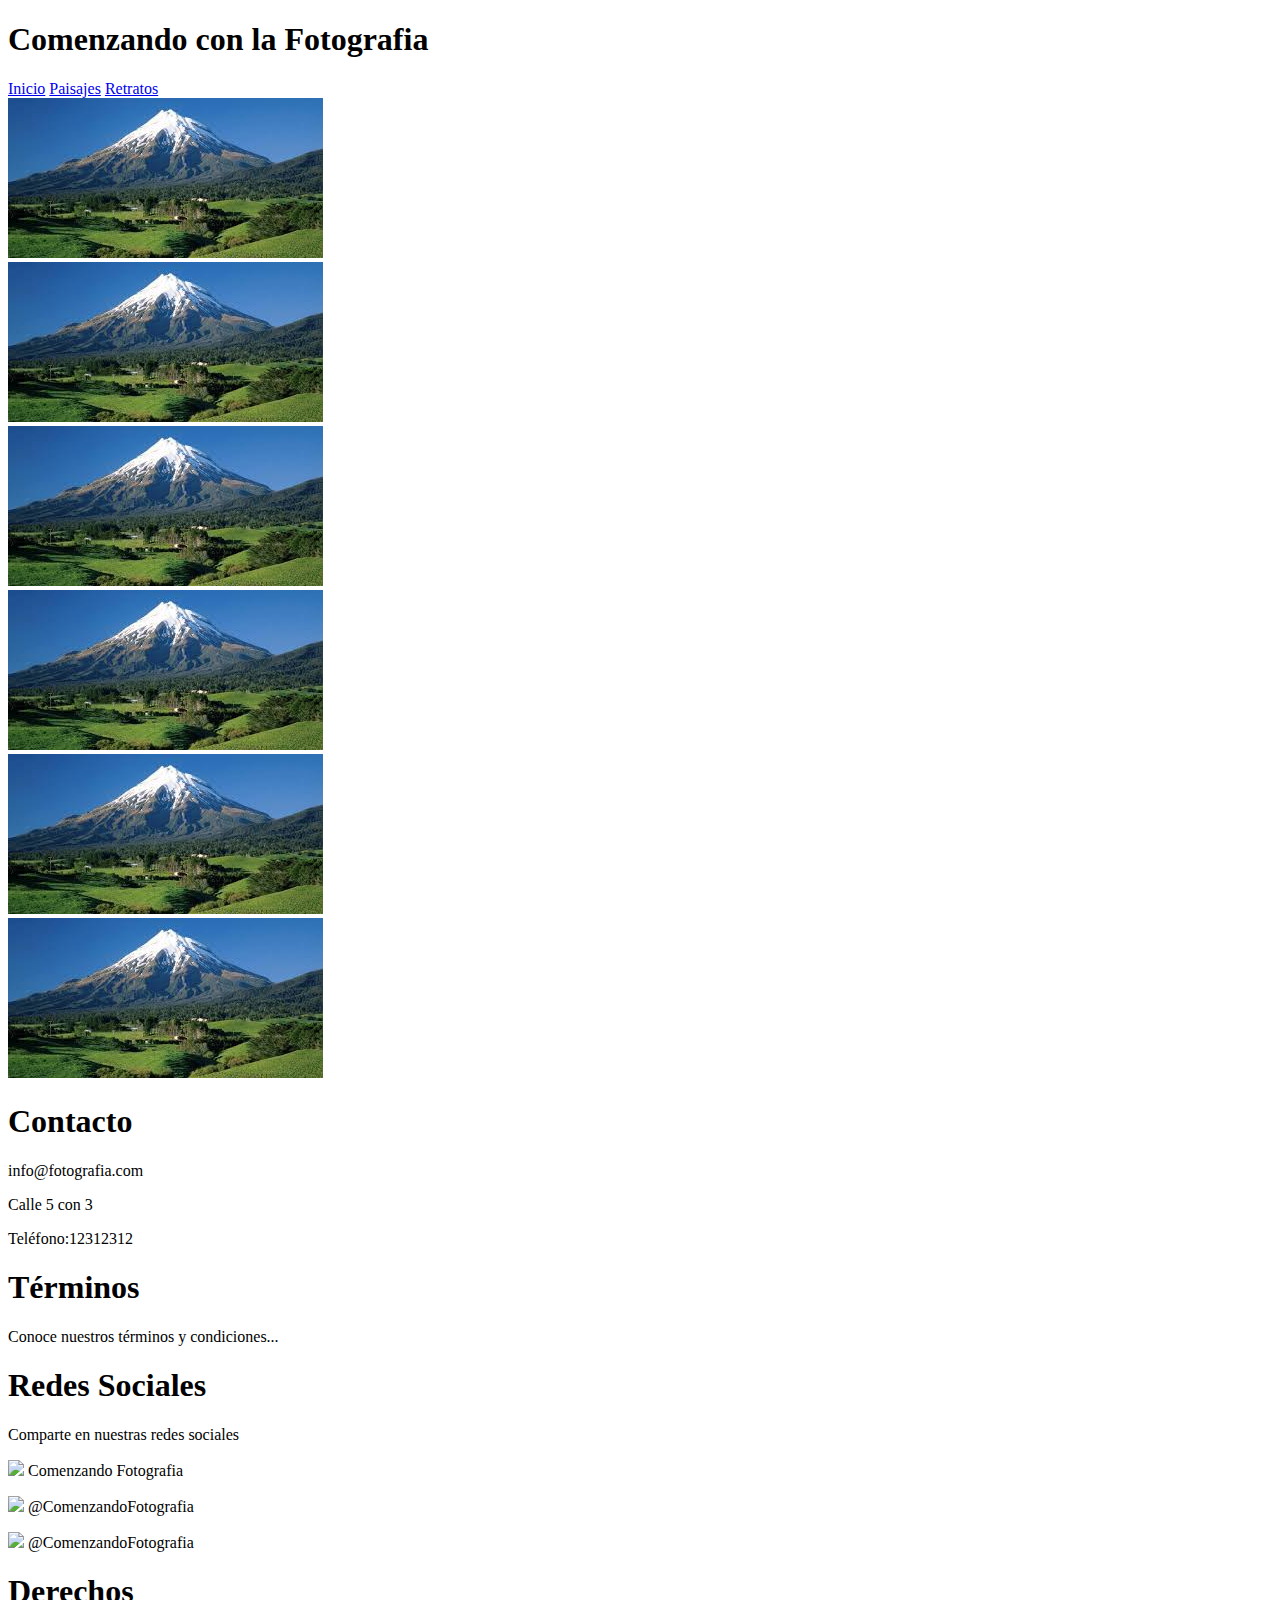
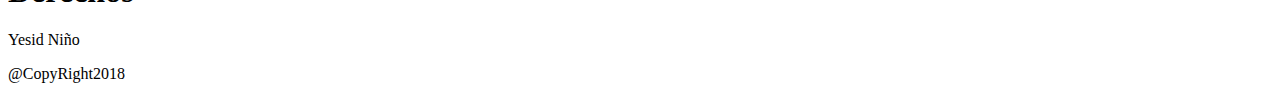
==== HTML/paisajes.html @ b6a2e442 "animaciones" ====
<!DOCTYPE html>
<html lang="en" dir="ltr">
  <head>
    <meta charset="utf-8">
    <title>Comenzando con la Fotografia</title>
    <link rel="stylesheet" href="../css/estilos.css">
    <link href="https://fonts.googleapis.com/css?family=Dancing+Script" rel="stylesheet">
  </head>
  <body>
    <header>
        <h1>
          Comenzando con la Fotografia
        </h1>
        <nav>
          <a href="../index.html">Inicio</a>
          <a href="../html/paisajes.html">Paisajes</a>
          <a href="../html/retratos.html">Retratos</a>
        </nav>
    </header>
    <section class="Seccion">
    <div>
        <div id="imagen11">
          <img src="../IMG/imagen4.jpg">
        </div>
        <div id="imagen2">
          <img src="../IMG/imagen4.jpg">
        </div>
        <div id="imagen3">
          <img src="../IMG/imagen4.jpg">
        </div>
    </div>
    <div>
        <div id="imagen4">
          <img src="../IMG/imagen4.jpg">
        </div>
        <div id="imagen5">
          <img src="../IMG/imagen4.jpg">
        </div>
        <div id="imagen6">
          <img src="../IMG/imagen4.jpg">
        </div>
    </div>
    </section>
  </body>
  <footer>
    <div>
          <div id="contacto">
            <h1>Contacto</h1>
            <p>info@fotografia.com</p>
            <p>Calle 5 con 3</p>
            <p>Teléfono:12312312 </p>
          </div>
          <div id="terminos">
            <h1>Términos</h1>
            <p>Conoce nuestros términos y condiciones...</p>
          </div>
          <div id="redes">
            <h1>Redes Sociales</h1>
            <p>Comparte en nuestras redes sociales</p>
            <p> <img src="../IMG/iconos/facebook.png"> Comenzando Fotografia</p>
            <p> <img src="../IMG/iconos/twitter.png"> @ComenzandoFotografia</p>
            <p> <img src="../IMG/iconos/Instagram.png"> @ComenzandoFotografia</p>
          </div>
          <div id="derechos">
            <h1>Derechos</h1>
            <p>Yesid Niño</p>
            <p>@CopyRight2018</p>
          </div>
    </div>

  </footer>
</html>
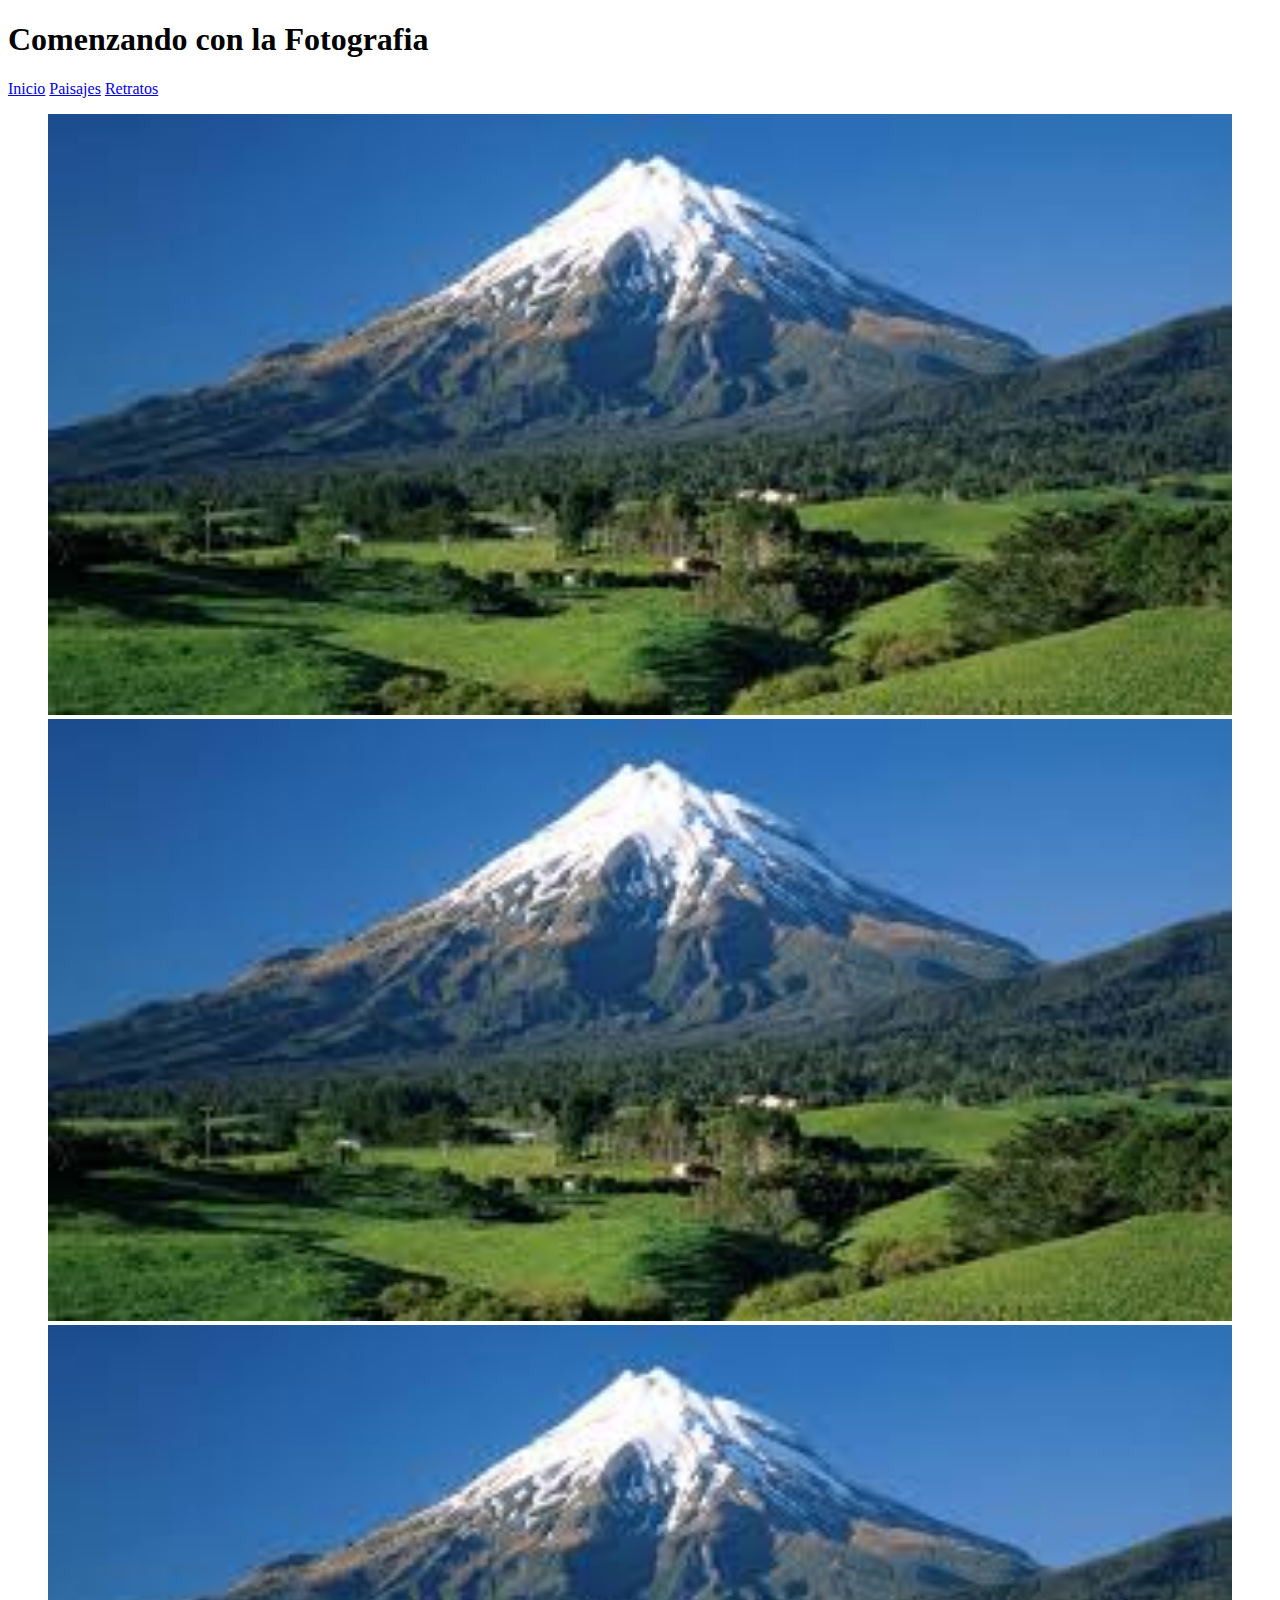
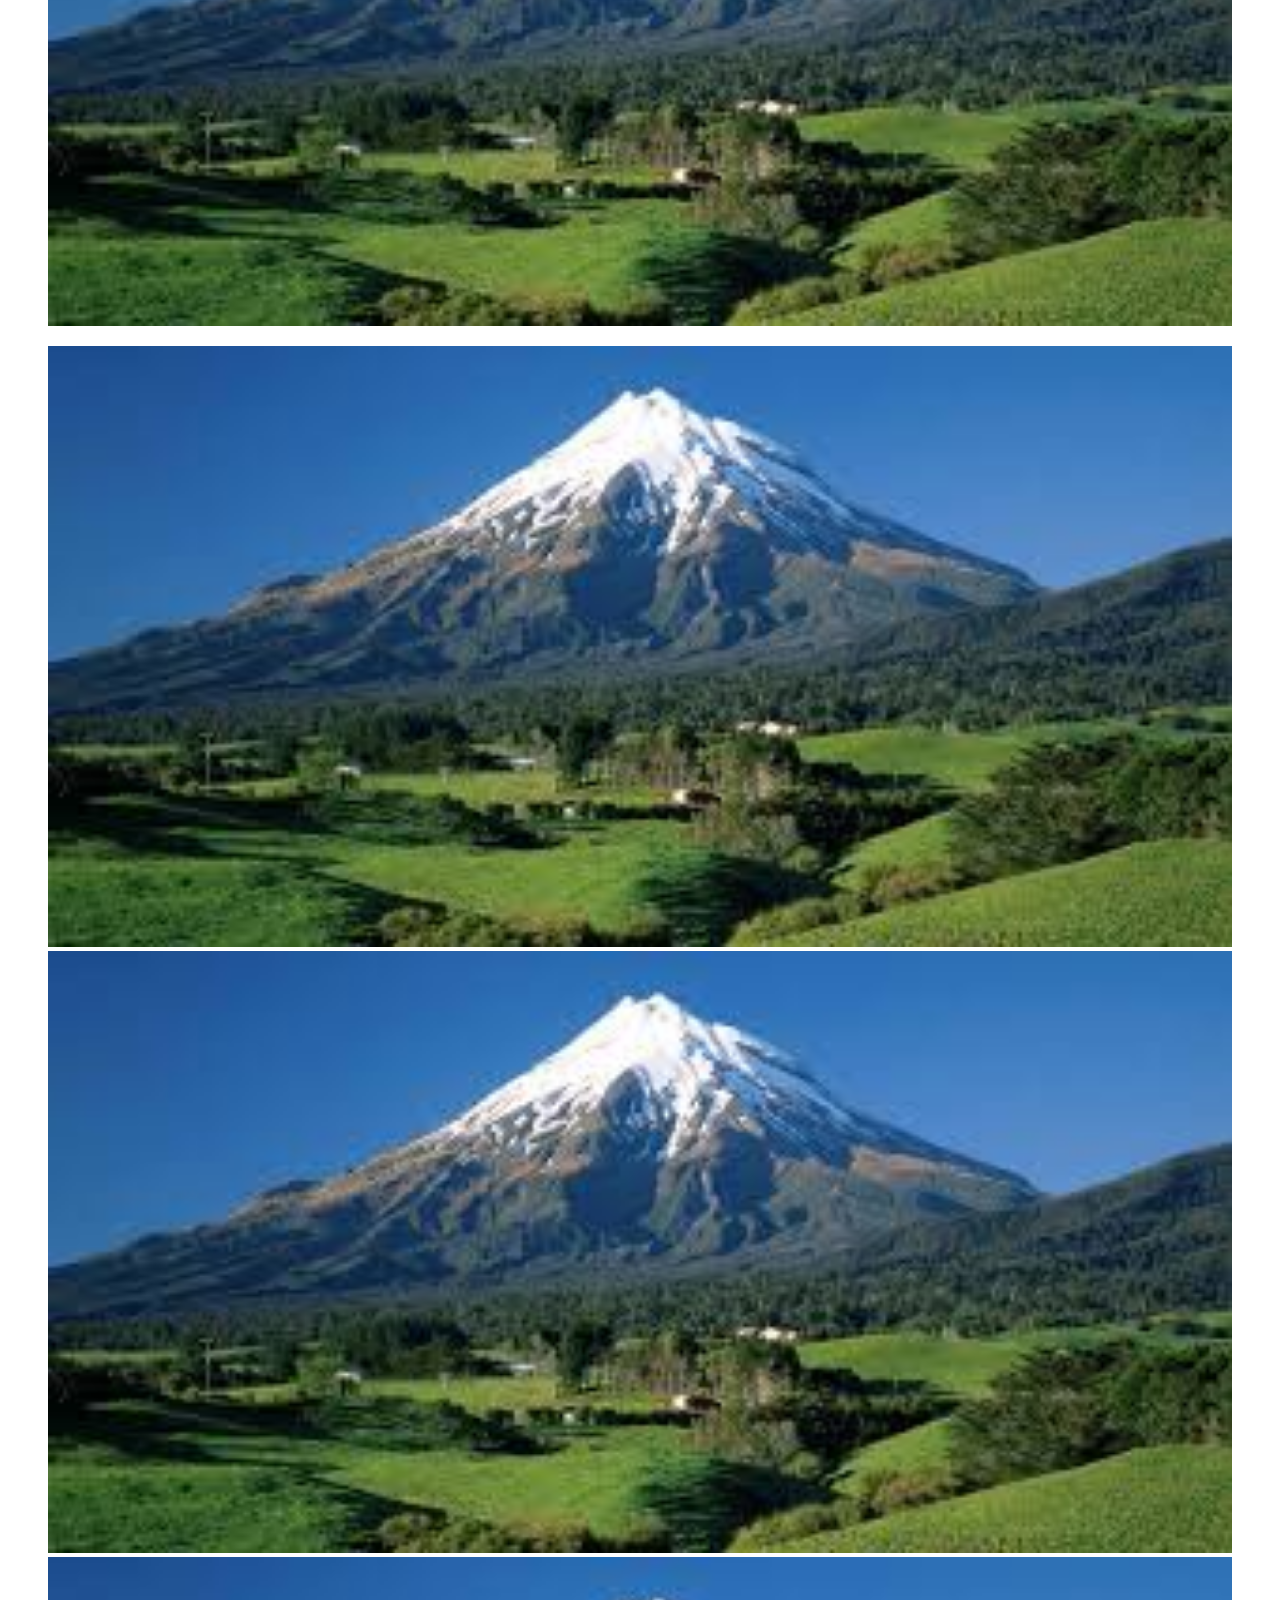
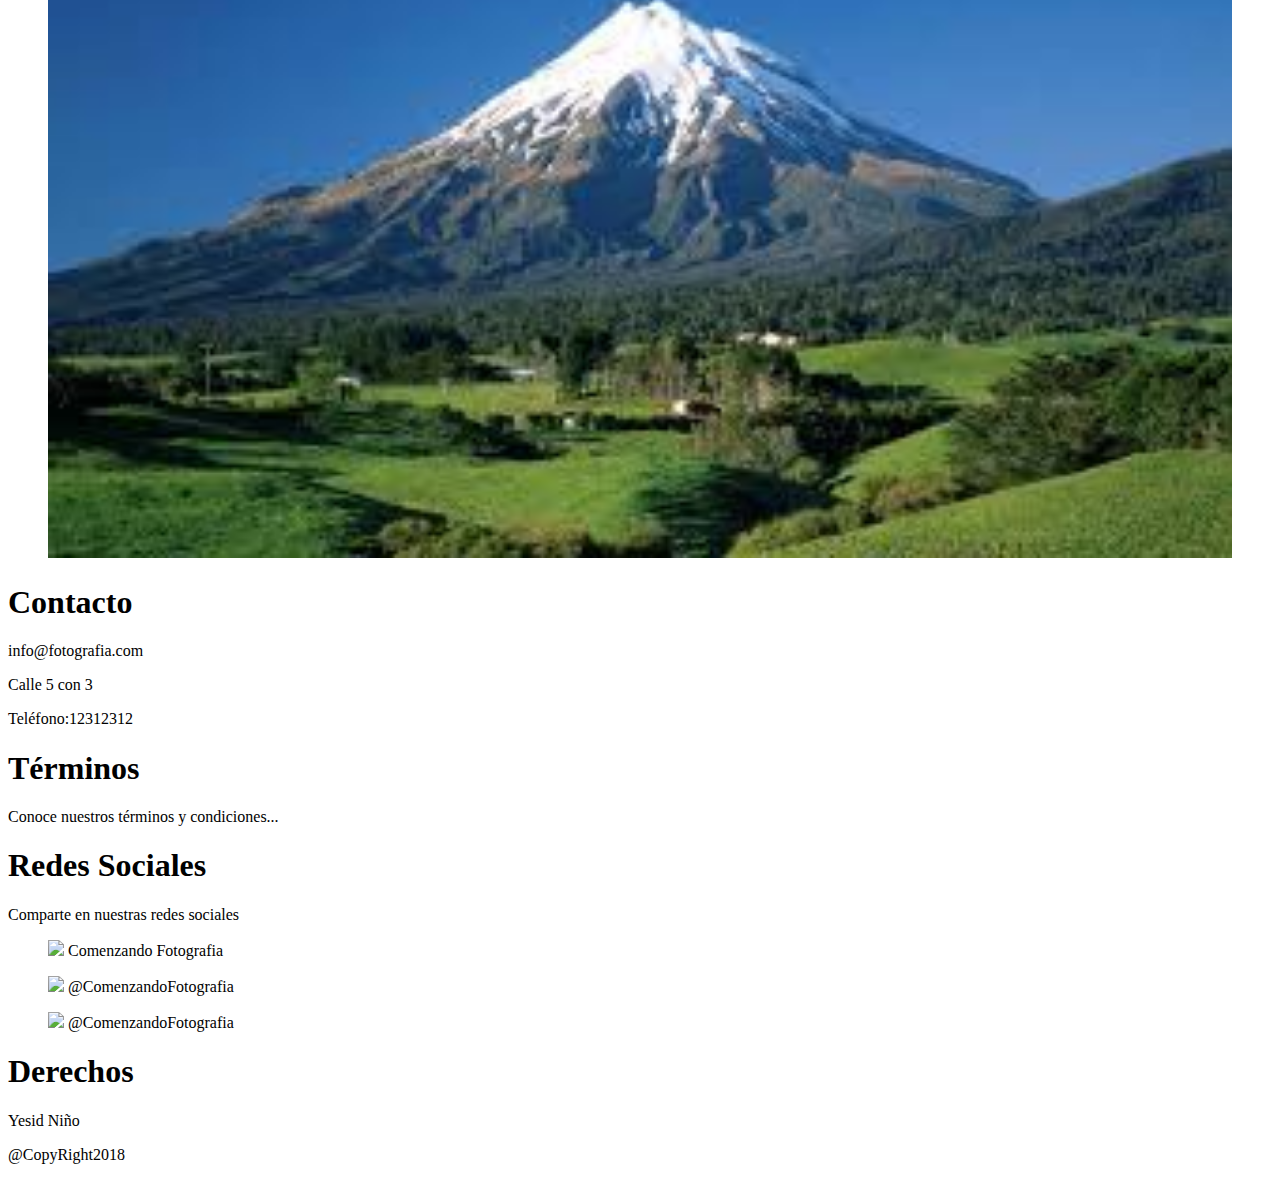
==== commit 6280cd42: "Correcciones" ====
--- a/HTML/paisajes.html
+++ b/HTML/paisajes.html
@@ -2,6 +2,7 @@
 <html lang="en" dir="ltr">
   <head>
     <meta charset="utf-8">
+        <meta name="viewport" content="width=device-width, user-scalable=no,initial-scale=1.0">
     <title>Comenzando con la Fotografia</title>
     <link rel="stylesheet" href="../css/estilos.css">
     <link href="https://fonts.googleapis.com/css?family=Dancing+Script" rel="stylesheet">
@@ -19,26 +20,30 @@
     </header>
     <section class="Seccion">
     <div>
+        <figure>
         <div id="imagen11">
-          <img src="../IMG/imagen4.jpg">
+          <img src="../IMG/imagen4.jpg" width="100%">
         </div>
         <div id="imagen2">
-          <img src="../IMG/imagen4.jpg">
+          <img src="../IMG/imagen4.jpg" width="100%">
         </div>
         <div id="imagen3">
-          <img src="../IMG/imagen4.jpg">
+          <img src="../IMG/imagen4.jpg" width="100%">
         </div>
+        </figure>
     </div>
     <div>
+      <figure>
         <div id="imagen4">
-          <img src="../IMG/imagen4.jpg">
+          <img src="../IMG/imagen4.jpg" width="100%">
         </div>
         <div id="imagen5">
-          <img src="../IMG/imagen4.jpg">
+          <img src="../IMG/imagen4.jpg" width="100%">
         </div>
         <div id="imagen6">
-          <img src="../IMG/imagen4.jpg">
+          <img src="../IMG/imagen4.jpg" width="100%">
         </div>
+      </figure>
     </div>
     </section>
   </body>
@@ -57,9 +62,11 @@
           <div id="redes">
             <h1>Redes Sociales</h1>
             <p>Comparte en nuestras redes sociales</p>
+            <figure>
             <p> <img src="../IMG/iconos/facebook.png"> Comenzando Fotografia</p>
             <p> <img src="../IMG/iconos/twitter.png"> @ComenzandoFotografia</p>
             <p> <img src="../IMG/iconos/Instagram.png"> @ComenzandoFotografia</p>
+            </figure>
           </div>
           <div id="derechos">
             <h1>Derechos</h1>
